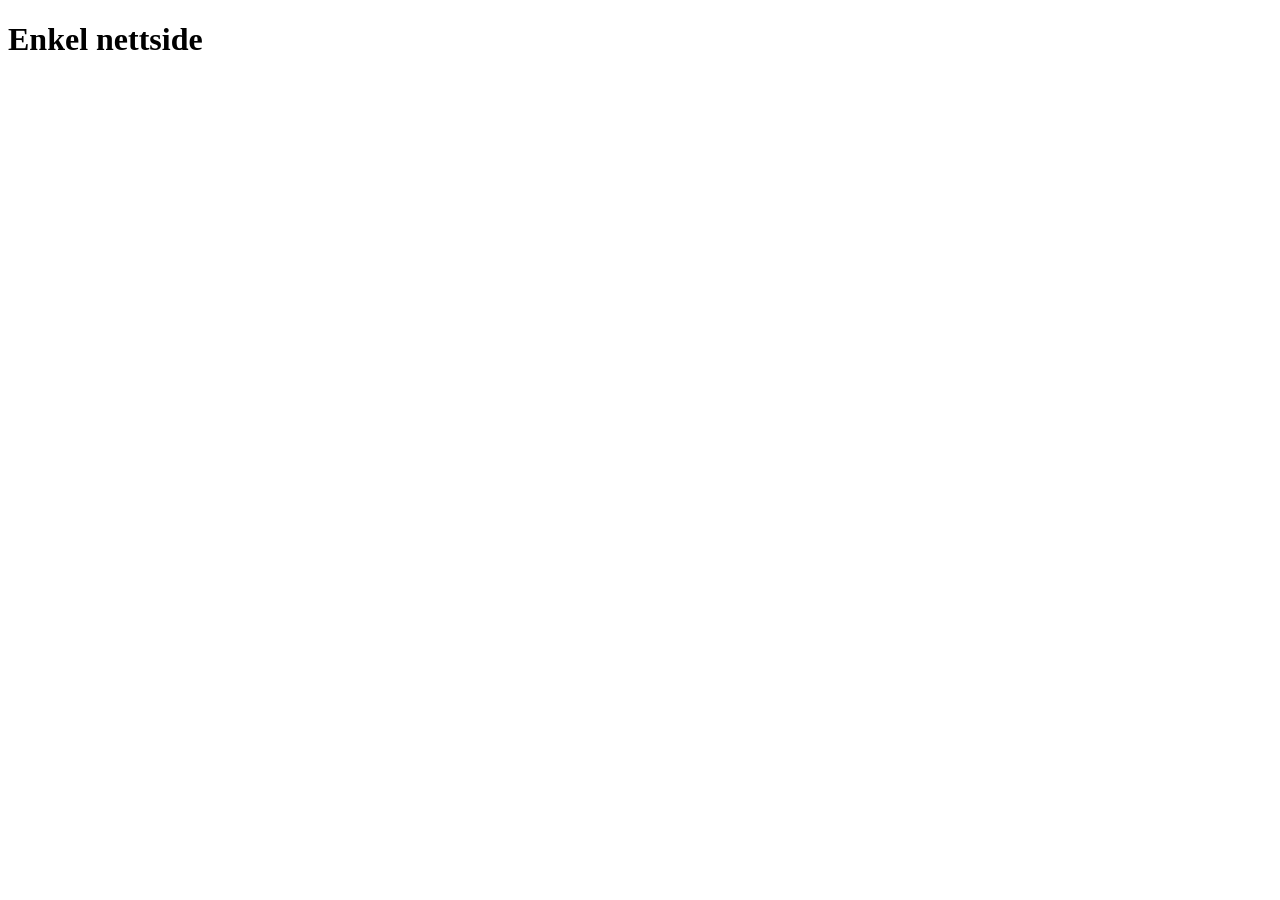
==== kode/index.html @ 976d39e7 "Lå til Docs mappe og index.html fil" ====
<!DOCTYPE html>
<html lang="en">
<head>
    <meta charset="UTF-8">
    <meta name="viewport" content="width=device-width, initial-scale=1.0">
    <title>Nettside</title>
</head>
<body>
    <h1>Enkel nettside</h1>
</body>
</html>
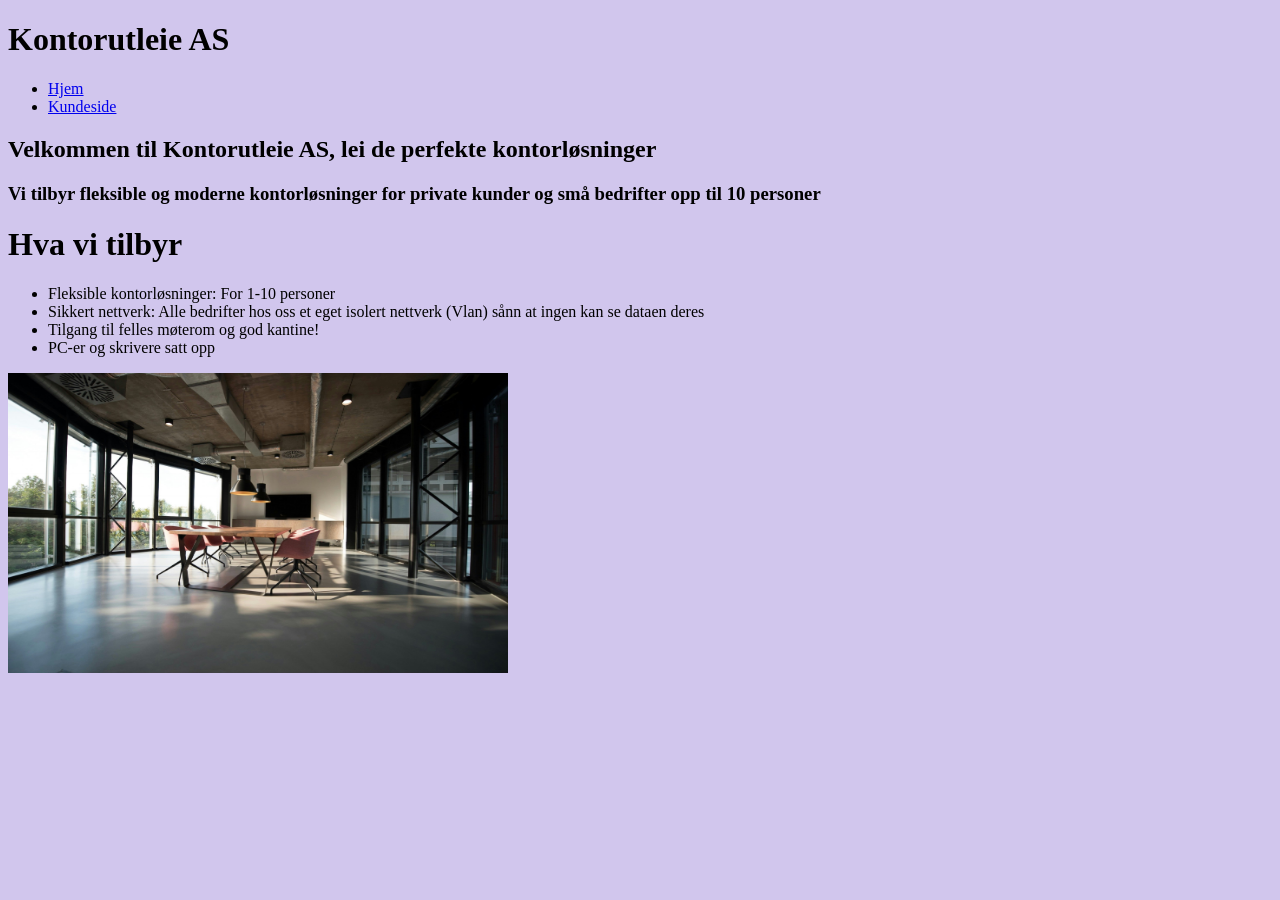
==== commit e711ec7a: "Koden" ====
--- a/kode/index.html
+++ b/kode/index.html
@@ -3,9 +3,27 @@
 <head>
     <meta charset="UTF-8">
     <meta name="viewport" content="width=device-width, initial-scale=1.0">
-    <title>Nettside</title>
+    <link rel="stylesheet" href="style.css">
+    <link rel="icon" href="favicon.png" type="image/png">
+    <title>Kontorutleie AS</title>
 </head>
 <body>
-    <h1>Enkel nettside</h1>
+    <h1>Kontorutleie AS</h1>
+     <ul>
+        <li><a href="index.html">Hjem</a></li>
+        <li><a href="kunde.html">Kundeside</a></li>
+    </ul>
+
+    <h2>Velkommen til Kontorutleie AS, lei de perfekte kontorløsninger</h2>
+    <h3>Vi tilbyr fleksible og moderne kontorløsninger for private kunder og små bedrifter opp til 10 personer</h3>
+   
+    <h1>Hva vi tilbyr</h1>
+    <ul>
+        <li>Fleksible kontorløsninger: For 1-10 personer</li>
+        <li>Sikkert nettverk: Alle bedrifter hos oss et eget isolert nettverk (Vlan) sånn at ingen kan se dataen deres</li>
+        <li>Tilgang til felles møterom og god kantine!</li>
+        <li>PC-er og skrivere satt opp</li>
+    </ul>
+    <img src="kontor.jpg" alt="Kontor" width="500" height="300">
 </body>
 </html>
--- a/kode/style.css
+++ b/kode/style.css
@@ -0,0 +1,3 @@
+body {
+    Background-color: #d1c6ed;
+}
